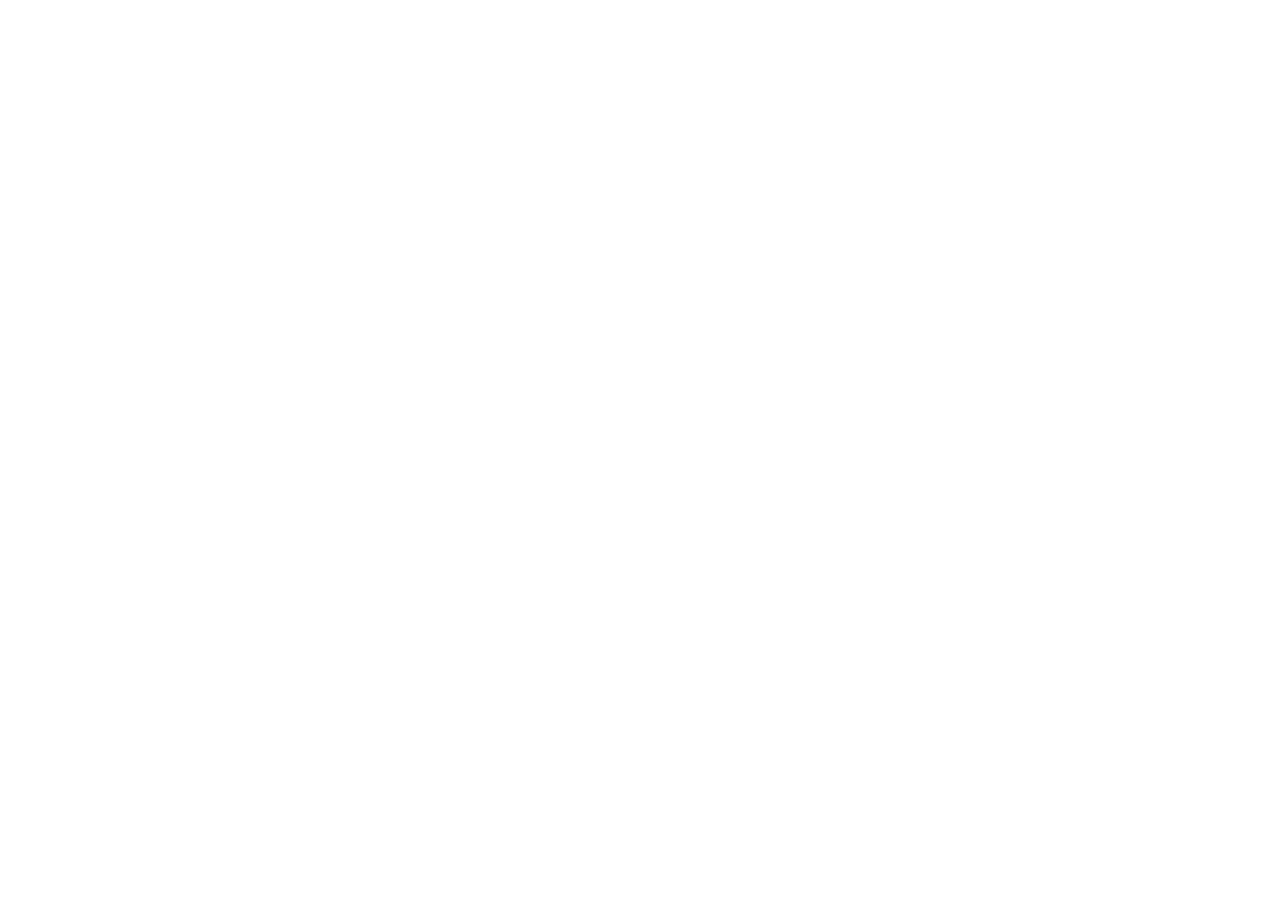
==== index.html @ 32a228bf "Remove unused page" ====
<!DOCTYPE html>
<meta charset="utf-8">
<style>
body {
  font: 10px sans-serif;
}
.chart {
  background: #fff;
}
p {
  font: 12px helvetica;
}
.axis path, .axis line {
  fill: none;
  stroke: #000;
  stroke-width: 2px;
  shape-rendering: crispEdges;
}
button {
  position: absolute;
  right: 50px;
  top: 10px;
}
</style>
<body>
<script src="http://d3js.org/d3.v2.js"></script>


<div class="chart">
</div>

<script>
chart("mydata2.csv", "orange");
var datearray = [];
var colorrange = [];
function chart(csvpath, color) {
if (color == "blue") {
  colorrange = ["#045A8D", "#2B8CBE", "#74A9CF", "#A6BDDB", "#D0D1E6", "#F1EEF6"];
}
else if (color == "pink") {
  colorrange = ["#980043", "#DD1C77", "#DF65B0", "#C994C7", "#D4B9DA", "#F1EEF6"];
}
else if (color == "orange") {
  colorrange = ["#B30000", "#E34A33", "#FC8D59", "#FDBB84", "#FDD49E", "#FEF0D9"];
}
colorrange = d3.scale.category20();
strokecolor = colorrange[0];
var format = d3.time.format("%Y");
var margin = {top: 20, right: 40, bottom: 30, left: 30};
var width = document.body.clientWidth - margin.left - margin.right;
var height = 400 - margin.top - margin.bottom;
var tooltip = d3.select("body")
    .append("div")
    .attr("class", "remove")
    .style("position", "absolute")
    .style("z-index", "20")
    .style("visibility", "hidden")
    .style("top", "30px")
    .style("left", "55px");
var x = d3.time.scale()
    .range([0, width]);
var y = d3.scale.linear()
    .range([height-10, 0]);
var z = d3.scale.category20();
var xAxis = d3.svg.axis()
    .scale(x)
    .orient("bottom")
    .ticks(d3.time.years);
var yAxis = d3.svg.axis()
    .scale(y);
var yAxisr = d3.svg.axis()
    .scale(y);
var stack = d3.layout.stack()
    .offset("silhouette")
    .values(function(d) { return d.values; })
    .x(function(d) { return d.date; })
    .y(function(d) { return d.value; });
var nest = d3.nest()
    .key(function(d) { return d.key; });
var area = d3.svg.area()
    .interpolate("basis")
    .x(function(d) { return x(d.date); })
    .y0(function(d) { return y(d.y0); })
    .y1(function(d) { return y(d.y0 + d.y); });
var svg = d3.select(".chart").append("svg")
    .attr("width", width + margin.left + margin.right)
    .attr("height", height + margin.top + margin.bottom)
  .append("g")
    .attr("transform", "translate(" + margin.left + "," + margin.top + ")");
var graph = d3.csv(csvpath, function(data) {
  data.forEach(function(d) {
    d.date = format.parse(d.date);
    d.value = +d.value;
  });
  var layers = stack(nest.entries(data));
  x.domain(d3.extent(data, function(d) { return d.date; }));
  y.domain([0, d3.max(data, function(d) { return d.y0 + d.y; })]);
  svg.selectAll(".layer")
      .data(layers)
    .enter().append("path")
      .attr("class", "layer")
      .attr("d", function(d) { return area(d.values); })
      .style("fill", function(d, i) { return z(i); });
  svg.append("g")
      .attr("class", "x axis")
      .attr("transform", "translate(0," + height + ")")
      .call(xAxis);
  // svg.append("g")
  //     .attr("class", "y axis")
  //     .attr("transform", "translate(" + width + ", 0)")
  //     .call(yAxis.orient("right"));
  // svg.append("g")
  //     .attr("class", "y axis")
  //     .call(yAxis.orient("left"));
  svg.selectAll(".layer")
    .attr("opacity", 1)
    .on("mouseover", function(d, i) {
      svg.selectAll(".layer").transition()
      .duration(250)
      .attr("opacity", function(d, j) {
        return j != i ? 0.4 : 1;
    })})
    .on("mousemove", function(d, i) {
      mousex = d3.mouse(this);
      mousex = mousex[0];
      var invertedx = x.invert(mousex);
      invertedx = invertedx.getYear();
      // console.log(invertedx);
      var selected = (d.values);
      // for (var k = 0; k < selected.length; k++) {
      //   datearray[k] = selected[k].date
      //   datearray[k] = datearray[k].getYear();
      // }

      dd = d.values[invertedx-91];
      d3.select(this)
      .classed("hover", true)
      .attr("stroke", strokecolor)
      .attr("stroke-width", "0.5px"),
      tooltip.html( "<p>" + d.key + "<br>" + dd.value + "<br>" + (dd.date.getYear()+1900) + "</p>" ).style("visibility", "visible");

    })
    .on("mouseout", function(d, i) {
     svg.selectAll(".layer")
      .transition()
      .duration(250)
      .attr("opacity", "1");
      d3.select(this)
      .classed("hover", false)
      .attr("stroke-width", "0px"),
      tooltip.html( "<p>" + d.key + "<br>" + dd.value + "<br>" + (dd.date.getYear()+1900) + "</p>" ).style("visibility", "hidden");

  })

  var vertical = d3.select(".chart")
        .append("div")
        .attr("class", "remove")
        .style("position", "absolute")
        .style("z-index", "19")
        .style("width", "1px")
        .style("height", height+"px")
        .style("top", "10px")
        .style("bottom", "30px")
        .style("left", "0px")
        .style("background", "#fff");
  d3.select(".chart")
      .on("mousemove", function(){
         mousex = d3.mouse(this);
         mousex = mousex[0] + 5;
         vertical.style("left", mousex + "px" )})
      .on("mouseover", function(){
         mousex = d3.mouse(this);
         mousex = mousex[0] + 5;
         vertical.style("left", mousex + "px")});
});
}
</script>
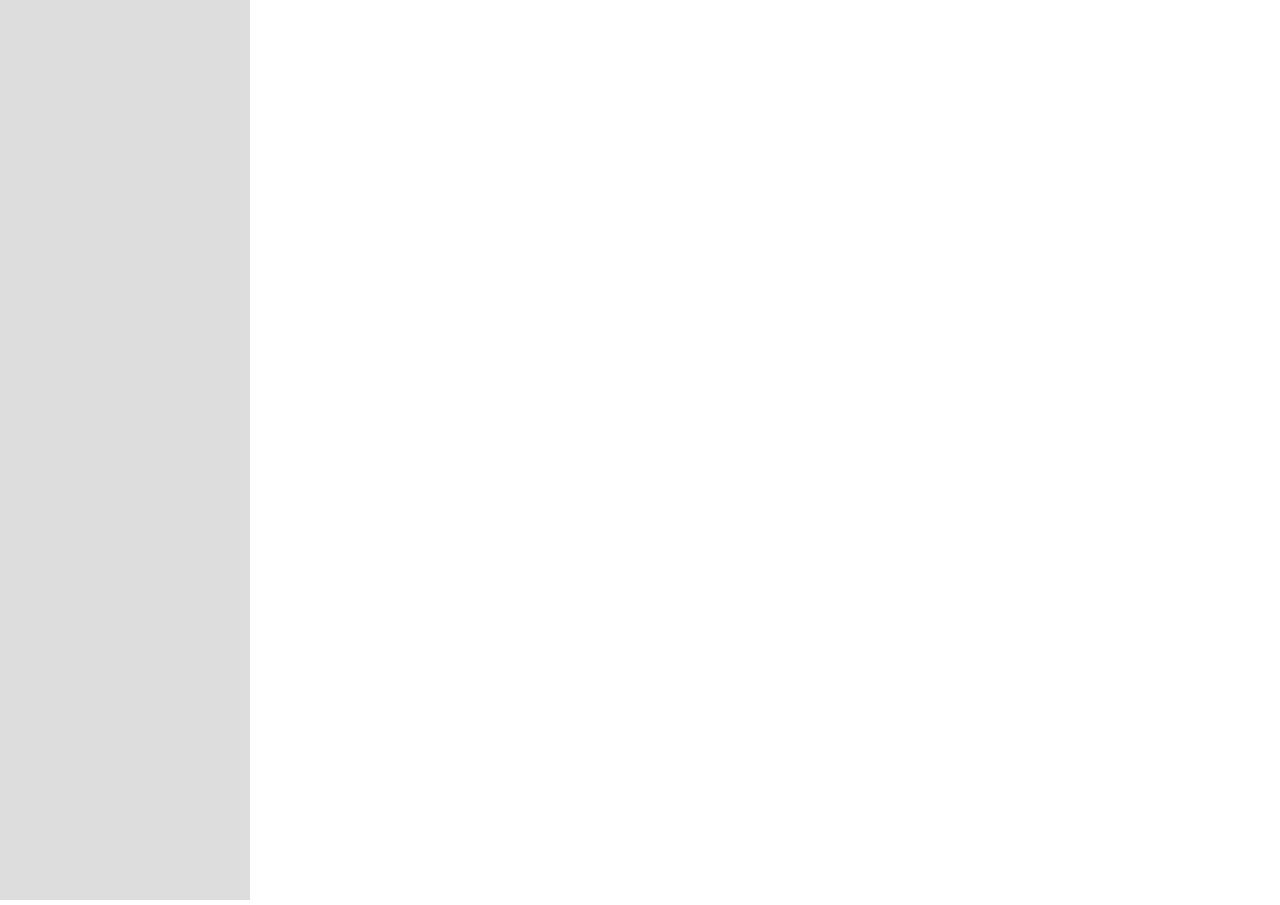
==== commit 30b7bcbd: "Refactor code" ====
--- a/index.html
+++ b/index.html
@@ -1,177 +1,38 @@
 <!DOCTYPE html>
-<meta charset="utf-8">
-<style>
-body {
-  font: 10px sans-serif;
-}
-.chart {
-  background: #fff;
-}
-p {
-  font: 12px helvetica;
-}
-.axis path, .axis line {
-  fill: none;
-  stroke: #000;
-  stroke-width: 2px;
-  shape-rendering: crispEdges;
-}
-button {
-  position: absolute;
-  right: 50px;
-  top: 10px;
-}
-</style>
-<body>
-<script src="http://d3js.org/d3.v2.js"></script>
+<html lang="en">
+  <head>
+    <meta charset="utf-8">
+    <meta http-equiv="X-UA-Compatible" content="IE=edge">
+    <meta name="viewport" content="width=device-width, initial-scale=1">
+    <title>Keyword Over Time Visualization</title>
+    <script
+      src="https://code.jquery.com/jquery-3.1.1.min.js"
+      integrity="sha256-hVVnYaiADRTO2PzUGmuLJr8BLUSjGIZsDYGmIJLv2b8="
+      crossorigin="anonymous"></script>
+    <script src="//d3js.org/d3.v4.min.js"></script>
+    <!-- Latest compiled and minified CSS -->
+    <link rel="stylesheet" href="https://maxcdn.bootstrapcdn.com/bootstrap/3.3.7/css/bootstrap.min.css" integrity="sha384-BVYiiSIFeK1dGmJRAkycuHAHRg32OmUcww7on3RYdg4Va+PmSTsz/K68vbdEjh4u" crossorigin="anonymous">
 
+    <!-- Optional theme -->
+    <link rel="stylesheet" href="https://maxcdn.bootstrapcdn.com/bootstrap/3.3.7/css/bootstrap-theme.min.css" integrity="sha384-rHyoN1iRsVXV4nD0JutlnGaslCJuC7uwjduW9SVrLvRYooPp2bWYgmgJQIXwl/Sp" crossorigin="anonymous">
 
-<div class="chart">
-</div>
-
-<script>
-chart("mydata2.csv", "orange");
-var datearray = [];
-var colorrange = [];
-function chart(csvpath, color) {
-if (color == "blue") {
-  colorrange = ["#045A8D", "#2B8CBE", "#74A9CF", "#A6BDDB", "#D0D1E6", "#F1EEF6"];
-}
-else if (color == "pink") {
-  colorrange = ["#980043", "#DD1C77", "#DF65B0", "#C994C7", "#D4B9DA", "#F1EEF6"];
-}
-else if (color == "orange") {
-  colorrange = ["#B30000", "#E34A33", "#FC8D59", "#FDBB84", "#FDD49E", "#FEF0D9"];
-}
-colorrange = d3.scale.category20();
-strokecolor = colorrange[0];
-var format = d3.time.format("%Y");
-var margin = {top: 20, right: 40, bottom: 30, left: 30};
-var width = document.body.clientWidth - margin.left - margin.right;
-var height = 400 - margin.top - margin.bottom;
-var tooltip = d3.select("body")
-    .append("div")
-    .attr("class", "remove")
-    .style("position", "absolute")
-    .style("z-index", "20")
-    .style("visibility", "hidden")
-    .style("top", "30px")
-    .style("left", "55px");
-var x = d3.time.scale()
-    .range([0, width]);
-var y = d3.scale.linear()
-    .range([height-10, 0]);
-var z = d3.scale.category20();
-var xAxis = d3.svg.axis()
-    .scale(x)
-    .orient("bottom")
-    .ticks(d3.time.years);
-var yAxis = d3.svg.axis()
-    .scale(y);
-var yAxisr = d3.svg.axis()
-    .scale(y);
-var stack = d3.layout.stack()
-    .offset("silhouette")
-    .values(function(d) { return d.values; })
-    .x(function(d) { return d.date; })
-    .y(function(d) { return d.value; });
-var nest = d3.nest()
-    .key(function(d) { return d.key; });
-var area = d3.svg.area()
-    .interpolate("basis")
-    .x(function(d) { return x(d.date); })
-    .y0(function(d) { return y(d.y0); })
-    .y1(function(d) { return y(d.y0 + d.y); });
-var svg = d3.select(".chart").append("svg")
-    .attr("width", width + margin.left + margin.right)
-    .attr("height", height + margin.top + margin.bottom)
-  .append("g")
-    .attr("transform", "translate(" + margin.left + "," + margin.top + ")");
-var graph = d3.csv(csvpath, function(data) {
-  data.forEach(function(d) {
-    d.date = format.parse(d.date);
-    d.value = +d.value;
-  });
-  var layers = stack(nest.entries(data));
-  x.domain(d3.extent(data, function(d) { return d.date; }));
-  y.domain([0, d3.max(data, function(d) { return d.y0 + d.y; })]);
-  svg.selectAll(".layer")
-      .data(layers)
-    .enter().append("path")
-      .attr("class", "layer")
-      .attr("d", function(d) { return area(d.values); })
-      .style("fill", function(d, i) { return z(i); });
-  svg.append("g")
-      .attr("class", "x axis")
-      .attr("transform", "translate(0," + height + ")")
-      .call(xAxis);
-  // svg.append("g")
-  //     .attr("class", "y axis")
-  //     .attr("transform", "translate(" + width + ", 0)")
-  //     .call(yAxis.orient("right"));
-  // svg.append("g")
-  //     .attr("class", "y axis")
-  //     .call(yAxis.orient("left"));
-  svg.selectAll(".layer")
-    .attr("opacity", 1)
-    .on("mouseover", function(d, i) {
-      svg.selectAll(".layer").transition()
-      .duration(250)
-      .attr("opacity", function(d, j) {
-        return j != i ? 0.4 : 1;
-    })})
-    .on("mousemove", function(d, i) {
-      mousex = d3.mouse(this);
-      mousex = mousex[0];
-      var invertedx = x.invert(mousex);
-      invertedx = invertedx.getYear();
-      // console.log(invertedx);
-      var selected = (d.values);
-      // for (var k = 0; k < selected.length; k++) {
-      //   datearray[k] = selected[k].date
-      //   datearray[k] = datearray[k].getYear();
-      // }
-
-      dd = d.values[invertedx-91];
-      d3.select(this)
-      .classed("hover", true)
-      .attr("stroke", strokecolor)
-      .attr("stroke-width", "0.5px"),
-      tooltip.html( "<p>" + d.key + "<br>" + dd.value + "<br>" + (dd.date.getYear()+1900) + "</p>" ).style("visibility", "visible");
-
-    })
-    .on("mouseout", function(d, i) {
-     svg.selectAll(".layer")
-      .transition()
-      .duration(250)
-      .attr("opacity", "1");
-      d3.select(this)
-      .classed("hover", false)
-      .attr("stroke-width", "0px"),
-      tooltip.html( "<p>" + d.key + "<br>" + dd.value + "<br>" + (dd.date.getYear()+1900) + "</p>" ).style("visibility", "hidden");
-
-  })
-
-  var vertical = d3.select(".chart")
-        .append("div")
-        .attr("class", "remove")
-        .style("position", "absolute")
-        .style("z-index", "19")
-        .style("width", "1px")
-        .style("height", height+"px")
-        .style("top", "10px")
-        .style("bottom", "30px")
-        .style("left", "0px")
-        .style("background", "#fff");
-  d3.select(".chart")
-      .on("mousemove", function(){
-         mousex = d3.mouse(this);
-         mousex = mousex[0] + 5;
-         vertical.style("left", mousex + "px" )})
-      .on("mouseover", function(){
-         mousex = d3.mouse(this);
-         mousex = mousex[0] + 5;
-         vertical.style("left", mousex + "px")});
-});
-}
-</script>
+    <!-- Latest compiled and minified JavaScript -->
+    <script src="https://maxcdn.bootstrapcdn.com/bootstrap/3.3.7/js/bootstrap.min.js" integrity="sha384-Tc5IQib027qvyjSMfHjOMaLkfuWVxZxUPnCJA7l2mCWNIpG9mGCD8wGNIcPD7Txa" crossorigin="anonymous"></script>
+    <link rel="stylesheet" href="index.css"/>
+  </head>
+  <body>
+    <div class="container">
+      <div class="sidebar">
+      </div>
+      <div class="content">
+        <div class="main">
+          <svg id="line-view"></svg>
+        </div>
+        <div class="bottom">
+          <svg id="navigation-view"></svg>
+        </div>
+      </div>
+    </div>
+    <script src="index.js"></script>
+  </body>
+</html>
--- a/index.css
+++ b/index.css
@@ -0,0 +1,69 @@
+html {
+  height: 100%;
+}
+
+body {
+  height: 100%;
+  margin: 0;
+  padding: 0;
+}
+
+.container {
+  height: 100%;
+  width: 100%;
+  padding: 0;
+  margin: 0;
+}
+
+.sidebar {
+  float: left;
+  height: 100%;
+  width: 250px;
+  background-color: #dddddd;
+}
+
+.content {
+  height: 100%;
+  width: 100%;
+  padding-left: 250px;
+  /*background-color: #eeeeee;*/
+}
+
+.main {
+  padding-bottom: 180px;
+  height: 100%;
+  width: 100%;
+  /*background-color: #ff0000;*/
+}
+
+.bottom {
+  position: relative;
+  width:100%;
+  bottom: 180px;
+  height: 180px;
+  /*background-color: #cccccc;*/
+}
+
+/*navigation view*/
+
+#navigation-view {
+  width: 100%;
+  height: 100%;
+}
+
+/*line view*/
+
+#line-view {
+  width: 100%;
+  height: 100%;
+}
+
+.axis--x path {
+  display: none;
+}
+
+.line {
+  fill: none;
+  stroke: steelblue;
+  stroke-width: 1.5px;
+}
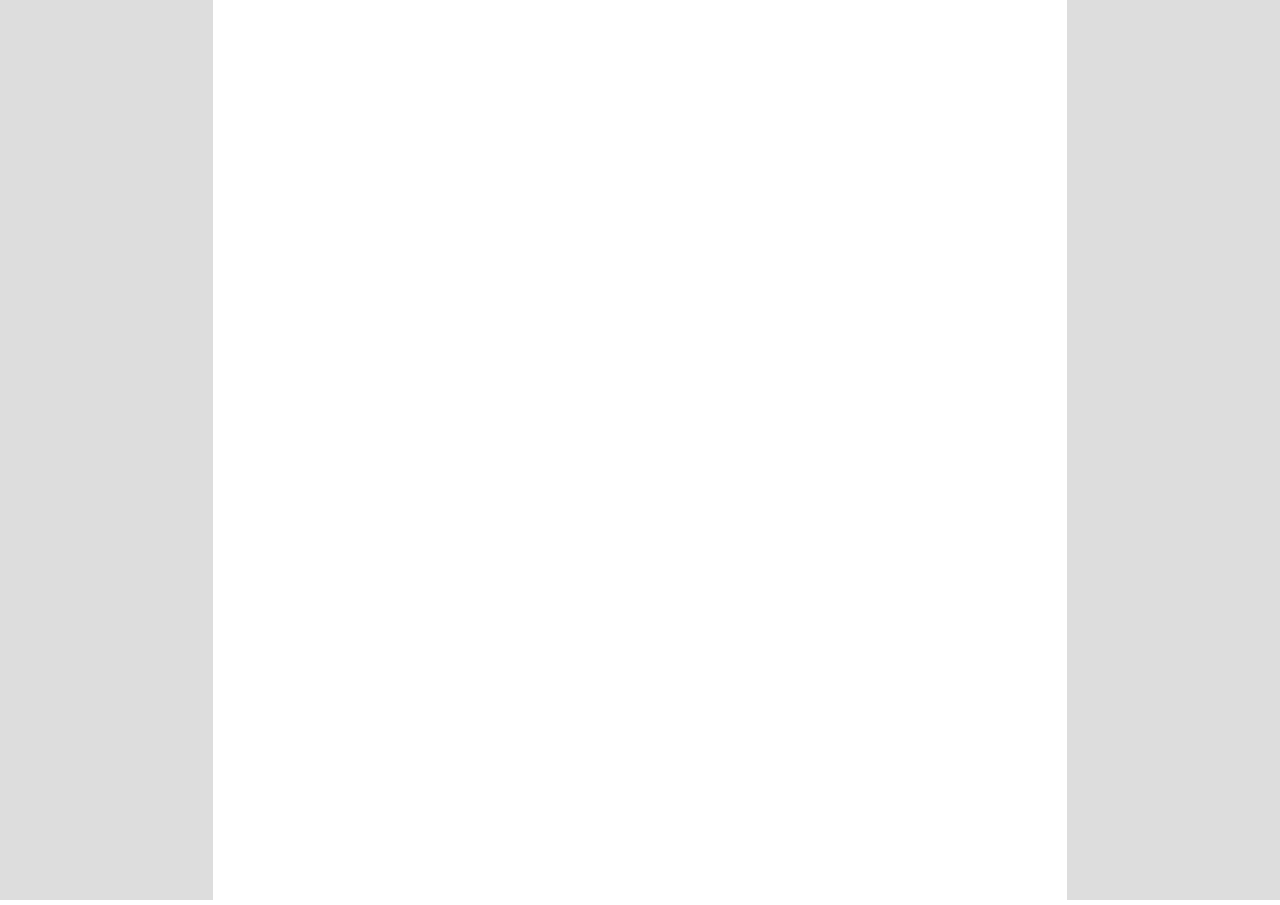
==== commit a0d87dca: "Modify ranking view" ====
--- a/index.html
+++ b/index.html
@@ -18,13 +18,14 @@
 
     <!-- Latest compiled and minified JavaScript -->
     <script src="https://maxcdn.bootstrapcdn.com/bootstrap/3.3.7/js/bootstrap.min.js" integrity="sha384-Tc5IQib027qvyjSMfHjOMaLkfuWVxZxUPnCJA7l2mCWNIpG9mGCD8wGNIcPD7Txa" crossorigin="anonymous"></script>
+    <script src="https://unpkg.com/react@15/dist/react.min.js"></script>
+    <script src="https://unpkg.com/react-dom@15/dist/react-dom.min.js"></script>
     <link rel="stylesheet" href="index.css"/>
   </head>
   <body>
-    <div class="container">
-      <div class="sidebar">
-      </div>
-      <div class="content">
+    <div class="row clear container">
+      <div class="col-md-2 sidebar-left clear"></div>
+      <div class="col-md-8 content clear">
         <div class="main">
           <svg id="line-view"></svg>
         </div>
@@ -32,6 +33,9 @@
           <svg id="navigation-view"></svg>
         </div>
       </div>
+      <div class="col-md-2 sidebar-right clear">
+        <svg id="keywords-view"></svg>
+      </div>
     </div>
     <script src="index.js"></script>
   </body>
--- a/index.css
+++ b/index.css
@@ -8,25 +8,22 @@
   padding: 0;
 }
 
+.clear {
+  margin: 0;
+  padding: 0;
+}
+
 .container {
   height: 100%;
   width: 100%;
-  padding: 0;
-  margin: 0;
 }
 
-.sidebar {
-  float: left;
+.sidebar-right, .sidebar-left, .content{
   height: 100%;
-  width: 250px;
-  background-color: #dddddd;
 }
 
-.content {
-  height: 100%;
-  width: 100%;
-  padding-left: 250px;
-  /*background-color: #eeeeee;*/
+.sidebar-left, .sidebar-right {
+  background-color: #dddddd;
 }
 
 .main {
@@ -45,6 +42,19 @@
 }
 
 /*navigation view*/
+.axis--grid .domain {
+  fill: #ddd;
+  stroke: none;
+}
+
+.axis--x .domain,
+.axis--grid .tick line {
+  stroke: #fff;
+}
+
+.axis--grid .tick--minor line {
+  stroke-opacity: .5;
+}
 
 #navigation-view {
   width: 100%;
@@ -58,12 +68,43 @@
   height: 100%;
 }
 
+#keywords-view {
+  width: 100%;
+  height: 100%;
+}
+
 .axis--x path {
   display: none;
 }
 
 .line {
+  transition-property: opacity, stroke-width;
+  transition-duration: 0.2s;
+  transition-timing-function: ease;
   fill: none;
-  stroke: steelblue;
   stroke-width: 1.5px;
 }
+
+.line-dim {
+  transition-property: opacity;
+  transition-duration: 0.2s;
+  transition-timing-function: ease-out;
+  opacity: 0.2;
+}
+
+.line-highlight {
+  transition-property: opacity, stroke-width;
+  transition-duration: 0.2s, 0.1s;
+  transition-timing-function: ease-out;
+  opacity: 1;
+  stroke-width: 4px;
+}
+
+/*.line-selection {
+  opacity: 0.2;
+}
+
+.line-selected {
+  opacity: 1;
+  stroke-width: 4px;
+}*/
